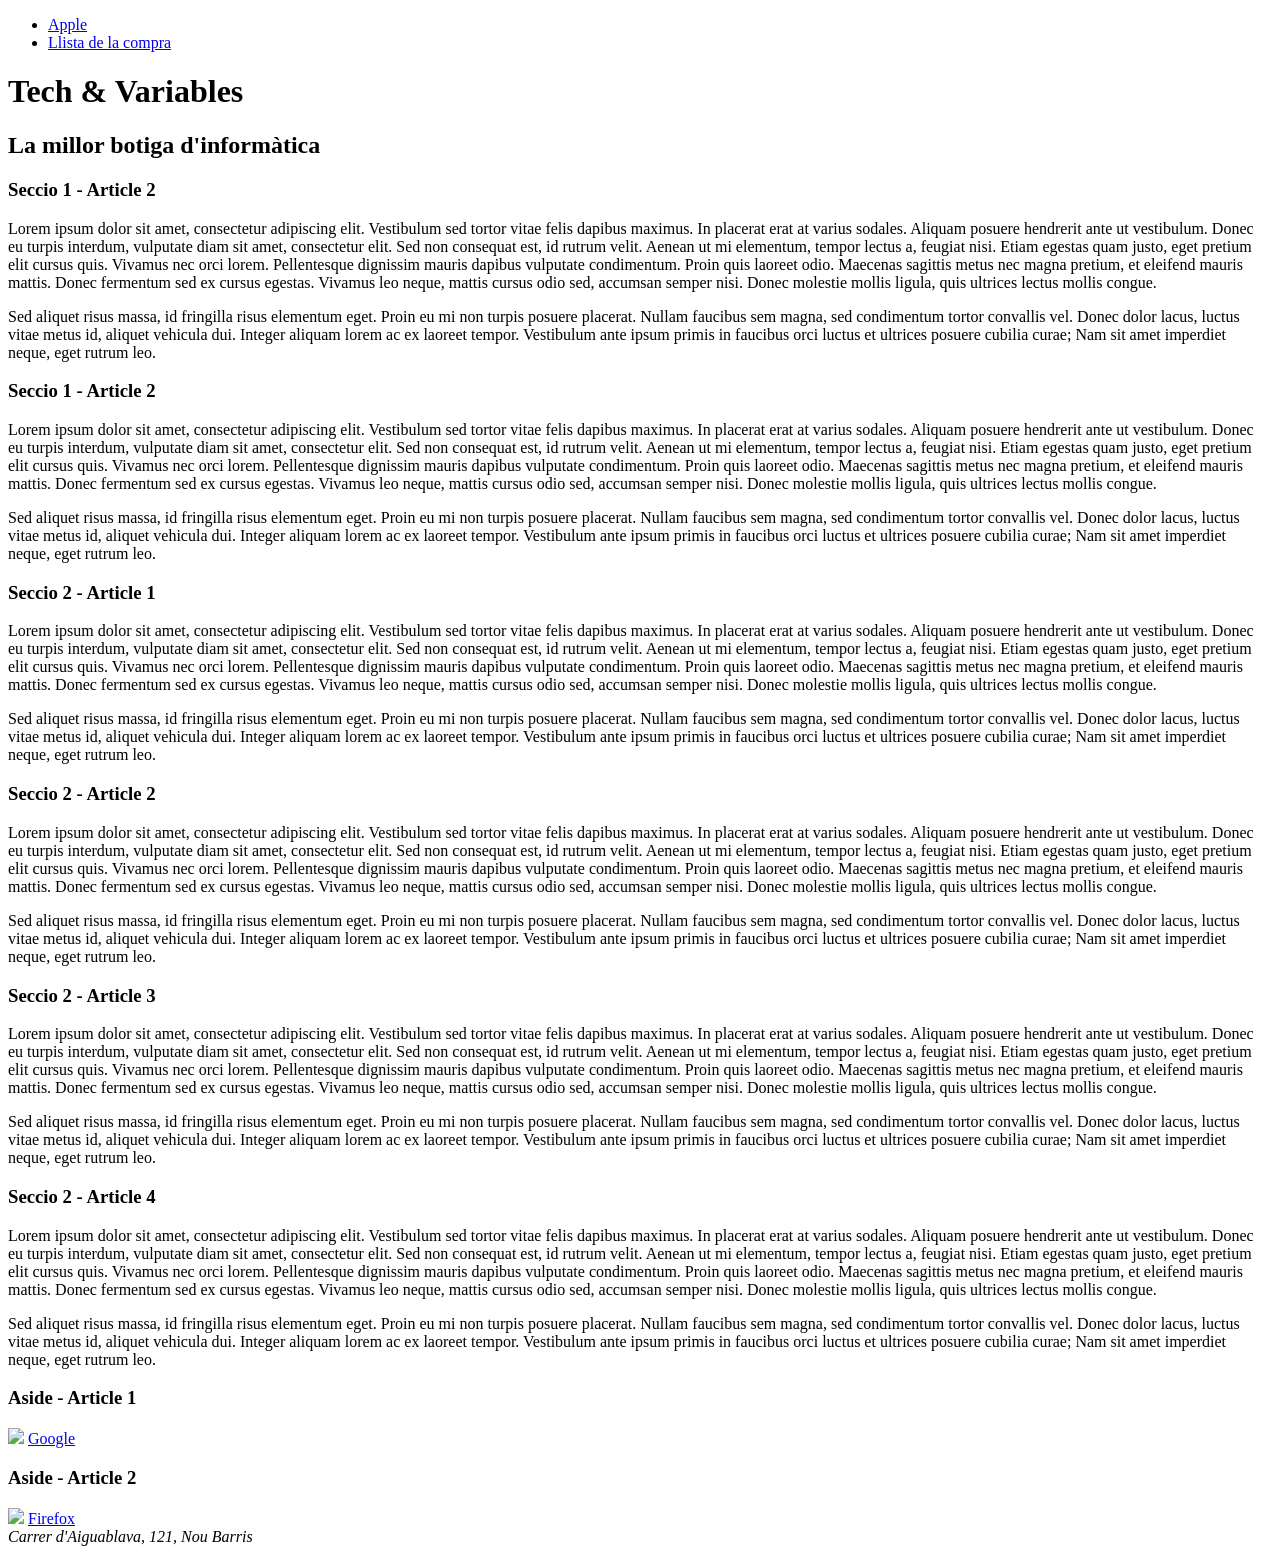
==== HTML/index.html @ 12af923d "Inici HTML, primeres activitats" ====
<!DOCTYPE html>
<html lang="ca">
    <head>
        <meta charset="UTF-8">
        <title>Tech & Variables</title>
        <meta name="author" content="Nil Rodulfo">
        <meta name="description" content="Petita botiga de productes informàtics">
        <link rel="icon" href="iconaTech.png">
        <nav>
            <ul>
                <li><a href="https://apple.com">Apple</a></li>
                <li><a href="llistaCompra.html">Llista de la compra</a></li>
            </ul>
        </nav>
    </head>
    <body>
        <header><h1>Tech & Variables</h1></header>
        <h2>La millor botiga d'informàtica</h2>
        <main>
            <section>
                <article>
                    <h3>Seccio 1 - Article 2</h3>
                    <p>Lorem ipsum dolor sit amet, consectetur adipiscing elit. Vestibulum sed tortor vitae felis dapibus maximus. In placerat erat at varius sodales. Aliquam posuere hendrerit ante ut vestibulum. Donec eu turpis interdum, vulputate diam sit amet, consectetur elit. Sed non consequat est, id rutrum velit. Aenean ut mi elementum, tempor lectus a, feugiat nisi. Etiam egestas quam justo, eget pretium elit cursus quis. Vivamus nec orci lorem. Pellentesque dignissim mauris dapibus vulputate condimentum. Proin quis laoreet odio. Maecenas sagittis metus nec magna pretium, et eleifend mauris mattis. Donec fermentum sed ex cursus egestas. Vivamus leo neque, mattis cursus odio sed, accumsan semper nisi. Donec molestie mollis ligula, quis ultrices lectus mollis congue. </p>
                    <p>Sed aliquet risus massa, id fringilla risus elementum eget. Proin eu mi non turpis posuere placerat. Nullam faucibus sem magna, sed condimentum tortor convallis vel. Donec dolor lacus, luctus vitae metus id, aliquet vehicula dui. Integer aliquam lorem ac ex laoreet tempor. Vestibulum ante ipsum primis in faucibus orci luctus et ultrices posuere cubilia curae; Nam sit amet imperdiet neque, eget rutrum leo. </p>
                </article>
                <article>
                    <h3>Seccio 1 - Article 2</h3>
                    <p>Lorem ipsum dolor sit amet, consectetur adipiscing elit. Vestibulum sed tortor vitae felis dapibus maximus. In placerat erat at varius sodales. Aliquam posuere hendrerit ante ut vestibulum. Donec eu turpis interdum, vulputate diam sit amet, consectetur elit. Sed non consequat est, id rutrum velit. Aenean ut mi elementum, tempor lectus a, feugiat nisi. Etiam egestas quam justo, eget pretium elit cursus quis. Vivamus nec orci lorem. Pellentesque dignissim mauris dapibus vulputate condimentum. Proin quis laoreet odio. Maecenas sagittis metus nec magna pretium, et eleifend mauris mattis. Donec fermentum sed ex cursus egestas. Vivamus leo neque, mattis cursus odio sed, accumsan semper nisi. Donec molestie mollis ligula, quis ultrices lectus mollis congue. </p>
                    <p>Sed aliquet risus massa, id fringilla risus elementum eget. Proin eu mi non turpis posuere placerat. Nullam faucibus sem magna, sed condimentum tortor convallis vel. Donec dolor lacus, luctus vitae metus id, aliquet vehicula dui. Integer aliquam lorem ac ex laoreet tempor. Vestibulum ante ipsum primis in faucibus orci luctus et ultrices posuere cubilia curae; Nam sit amet imperdiet neque, eget rutrum leo. </p>
                </article>
            </section>
            <section>
                <article>
                    <h3>Seccio 2 - Article 1</h3>
                    <p>Lorem ipsum dolor sit amet, consectetur adipiscing elit. Vestibulum sed tortor vitae felis dapibus maximus. In placerat erat at varius sodales. Aliquam posuere hendrerit ante ut vestibulum. Donec eu turpis interdum, vulputate diam sit amet, consectetur elit. Sed non consequat est, id rutrum velit. Aenean ut mi elementum, tempor lectus a, feugiat nisi. Etiam egestas quam justo, eget pretium elit cursus quis. Vivamus nec orci lorem. Pellentesque dignissim mauris dapibus vulputate condimentum. Proin quis laoreet odio. Maecenas sagittis metus nec magna pretium, et eleifend mauris mattis. Donec fermentum sed ex cursus egestas. Vivamus leo neque, mattis cursus odio sed, accumsan semper nisi. Donec molestie mollis ligula, quis ultrices lectus mollis congue. </p>
                    <p>Sed aliquet risus massa, id fringilla risus elementum eget. Proin eu mi non turpis posuere placerat. Nullam faucibus sem magna, sed condimentum tortor convallis vel. Donec dolor lacus, luctus vitae metus id, aliquet vehicula dui. Integer aliquam lorem ac ex laoreet tempor. Vestibulum ante ipsum primis in faucibus orci luctus et ultrices posuere cubilia curae; Nam sit amet imperdiet neque, eget rutrum leo. </p>
                </article>
                <article>
                    <h3>Seccio 2 - Article 2</h3>
                    <p>Lorem ipsum dolor sit amet, consectetur adipiscing elit. Vestibulum sed tortor vitae felis dapibus maximus. In placerat erat at varius sodales. Aliquam posuere hendrerit ante ut vestibulum. Donec eu turpis interdum, vulputate diam sit amet, consectetur elit. Sed non consequat est, id rutrum velit. Aenean ut mi elementum, tempor lectus a, feugiat nisi. Etiam egestas quam justo, eget pretium elit cursus quis. Vivamus nec orci lorem. Pellentesque dignissim mauris dapibus vulputate condimentum. Proin quis laoreet odio. Maecenas sagittis metus nec magna pretium, et eleifend mauris mattis. Donec fermentum sed ex cursus egestas. Vivamus leo neque, mattis cursus odio sed, accumsan semper nisi. Donec molestie mollis ligula, quis ultrices lectus mollis congue. </p>
                    <p>Sed aliquet risus massa, id fringilla risus elementum eget. Proin eu mi non turpis posuere placerat. Nullam faucibus sem magna, sed condimentum tortor convallis vel. Donec dolor lacus, luctus vitae metus id, aliquet vehicula dui. Integer aliquam lorem ac ex laoreet tempor. Vestibulum ante ipsum primis in faucibus orci luctus et ultrices posuere cubilia curae; Nam sit amet imperdiet neque, eget rutrum leo. </p>
                </article>
                <article>
                    <h3>Seccio 2 - Article 3</h3>
                    <p>Lorem ipsum dolor sit amet, consectetur adipiscing elit. Vestibulum sed tortor vitae felis dapibus maximus. In placerat erat at varius sodales. Aliquam posuere hendrerit ante ut vestibulum. Donec eu turpis interdum, vulputate diam sit amet, consectetur elit. Sed non consequat est, id rutrum velit. Aenean ut mi elementum, tempor lectus a, feugiat nisi. Etiam egestas quam justo, eget pretium elit cursus quis. Vivamus nec orci lorem. Pellentesque dignissim mauris dapibus vulputate condimentum. Proin quis laoreet odio. Maecenas sagittis metus nec magna pretium, et eleifend mauris mattis. Donec fermentum sed ex cursus egestas. Vivamus leo neque, mattis cursus odio sed, accumsan semper nisi. Donec molestie mollis ligula, quis ultrices lectus mollis congue. </p>
                    <p>Sed aliquet risus massa, id fringilla risus elementum eget. Proin eu mi non turpis posuere placerat. Nullam faucibus sem magna, sed condimentum tortor convallis vel. Donec dolor lacus, luctus vitae metus id, aliquet vehicula dui. Integer aliquam lorem ac ex laoreet tempor. Vestibulum ante ipsum primis in faucibus orci luctus et ultrices posuere cubilia curae; Nam sit amet imperdiet neque, eget rutrum leo. </p>
                </article>
                <article>
                    <h3>Seccio 2 - Article 4</h3>
                    <p>Lorem ipsum dolor sit amet, consectetur adipiscing elit. Vestibulum sed tortor vitae felis dapibus maximus. In placerat erat at varius sodales. Aliquam posuere hendrerit ante ut vestibulum. Donec eu turpis interdum, vulputate diam sit amet, consectetur elit. Sed non consequat est, id rutrum velit. Aenean ut mi elementum, tempor lectus a, feugiat nisi. Etiam egestas quam justo, eget pretium elit cursus quis. Vivamus nec orci lorem. Pellentesque dignissim mauris dapibus vulputate condimentum. Proin quis laoreet odio. Maecenas sagittis metus nec magna pretium, et eleifend mauris mattis. Donec fermentum sed ex cursus egestas. Vivamus leo neque, mattis cursus odio sed, accumsan semper nisi. Donec molestie mollis ligula, quis ultrices lectus mollis congue. </p>
                    <p>Sed aliquet risus massa, id fringilla risus elementum eget. Proin eu mi non turpis posuere placerat. Nullam faucibus sem magna, sed condimentum tortor convallis vel. Donec dolor lacus, luctus vitae metus id, aliquet vehicula dui. Integer aliquam lorem ac ex laoreet tempor. Vestibulum ante ipsum primis in faucibus orci luctus et ultrices posuere cubilia curae; Nam sit amet imperdiet neque, eget rutrum leo. </p>
                </article>
            </section>
        </main>
        <aside>
            <article>
                <h3>Aside - Article 1</h3>
                <img src="https://picsum.photos/200/300">
                <a href="https://google.com">Google</a>
            </article>
            <article>
                <h3>Aside - Article 2</h3>
                <img src="https://picsum.photos/200/300">
                <a href="https://firefox.org">Firefox</a>
            </article>
        </aside>
        <footer>
            <address>Carrer d'Aiguablava, 121, Nou Barris</address>
        </footer>
    </body>
</html>
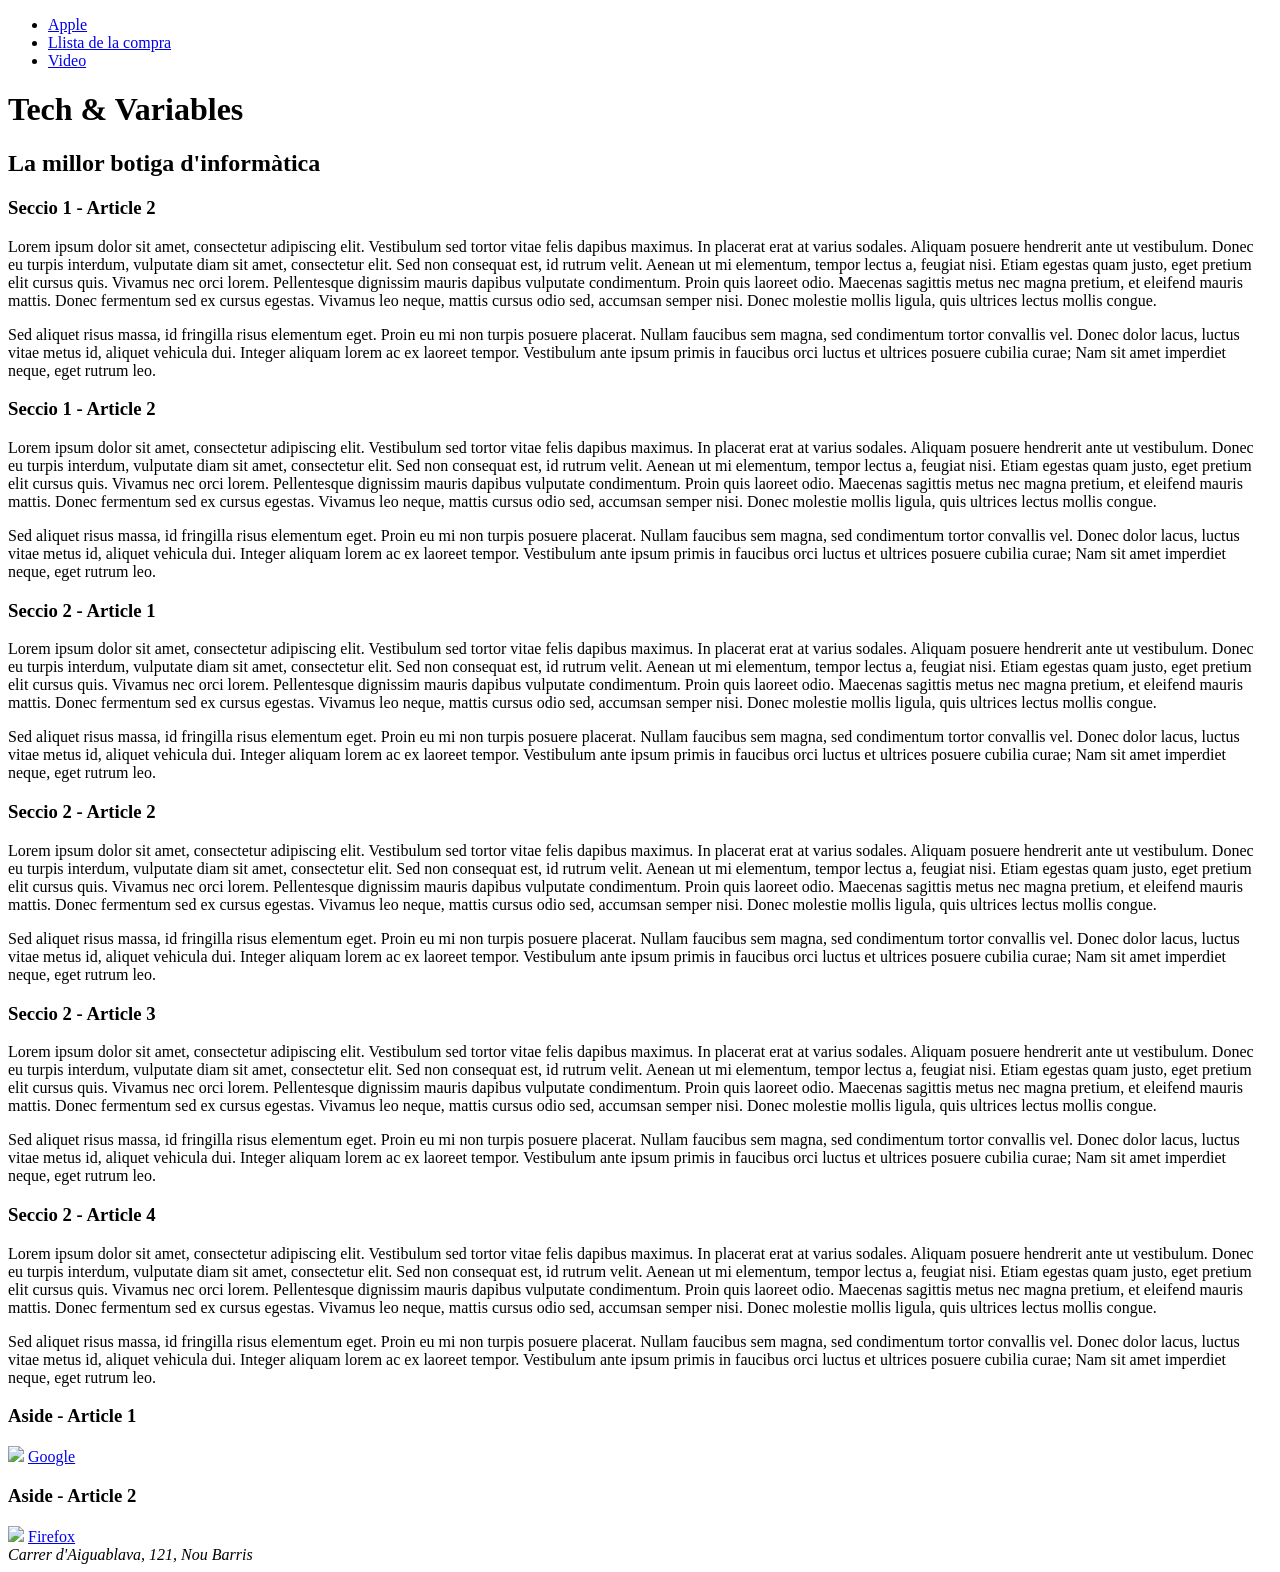
==== commit a00e8cc6: "Nva pàgina - Vídeo" ====
--- a/HTML/index.html
+++ b/HTML/index.html
@@ -10,6 +10,7 @@
             <ul>
                 <li><a href="https://apple.com">Apple</a></li>
                 <li><a href="llistaCompra.html">Llista de la compra</a></li>
+                <li><a href="video.html">Video</a></li>
             </ul>
         </nav>
     </head>
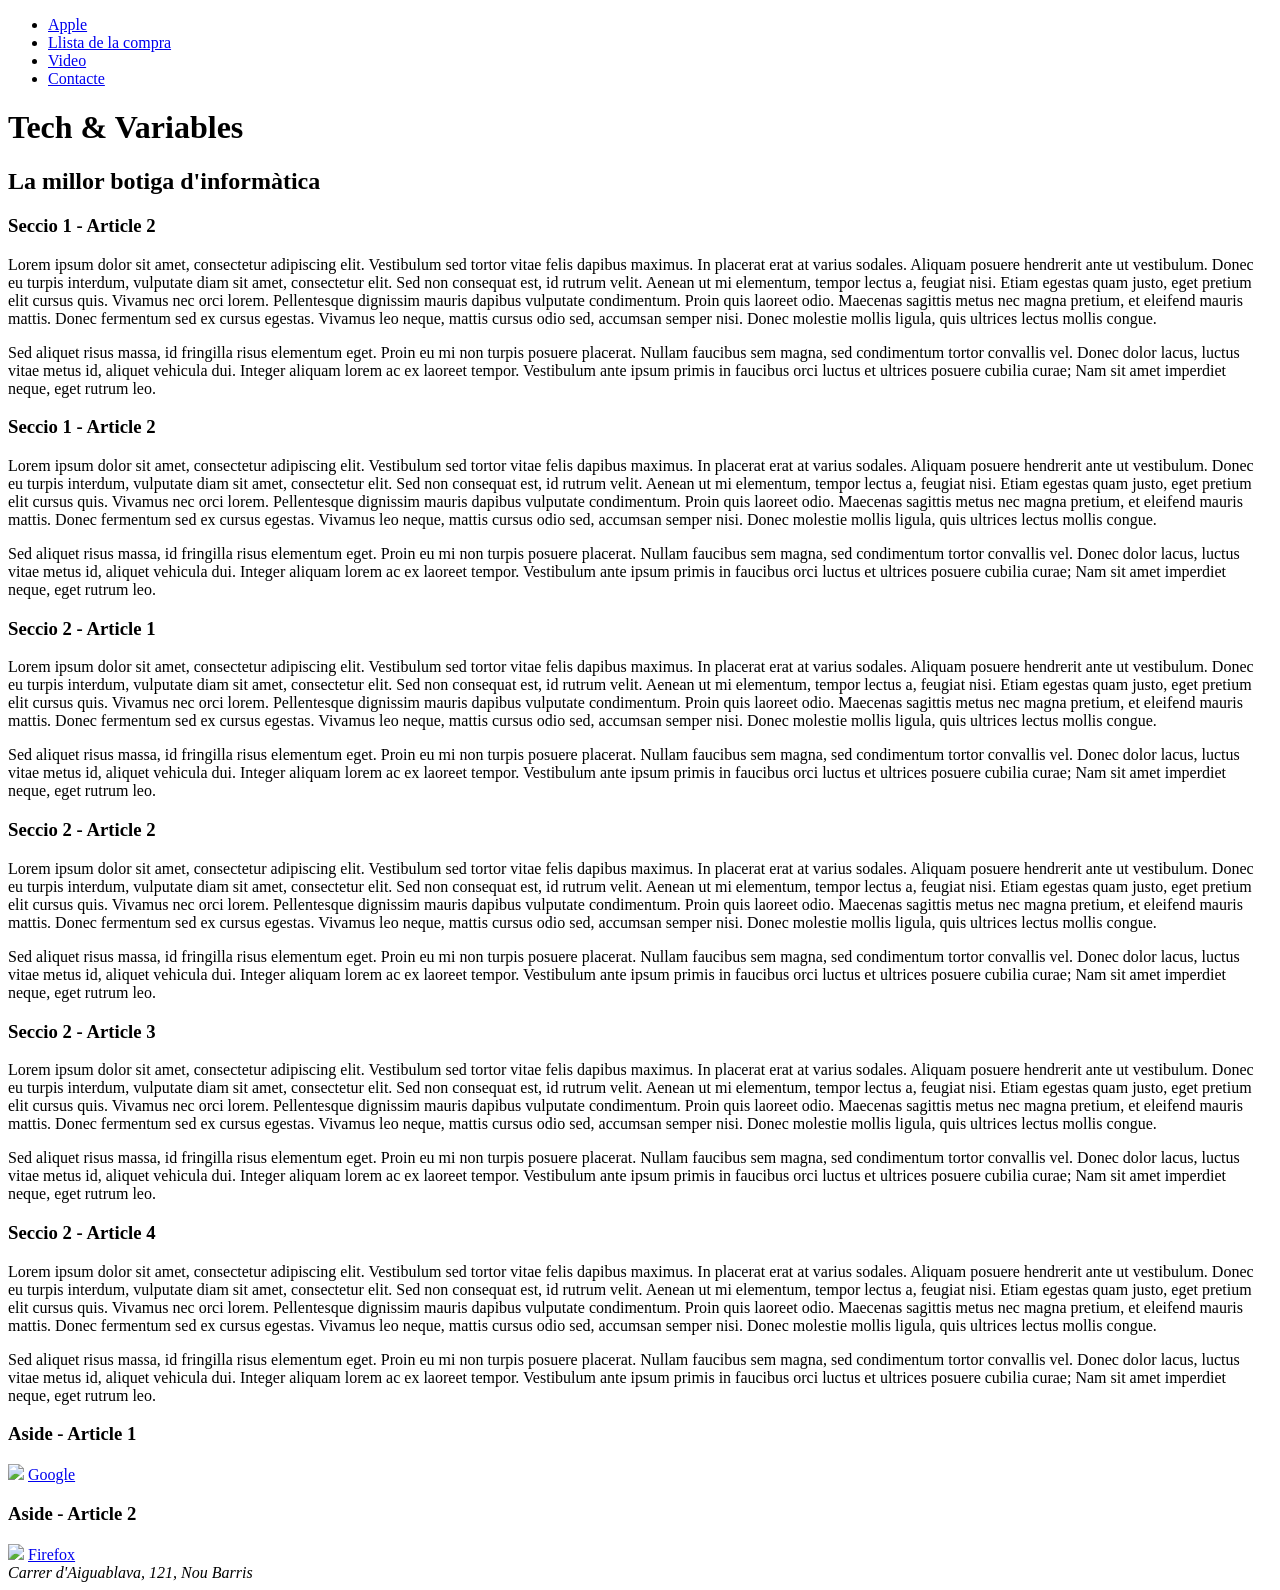
==== commit c2977543: "Página contacte" ====
--- a/HTML/index.html
+++ b/HTML/index.html
@@ -11,6 +11,7 @@
                 <li><a href="https://apple.com">Apple</a></li>
                 <li><a href="llistaCompra.html">Llista de la compra</a></li>
                 <li><a href="video.html">Video</a></li>
+                <li><a href="contacte.html">Contacte</a></li>
             </ul>
         </nav>
     </head>
